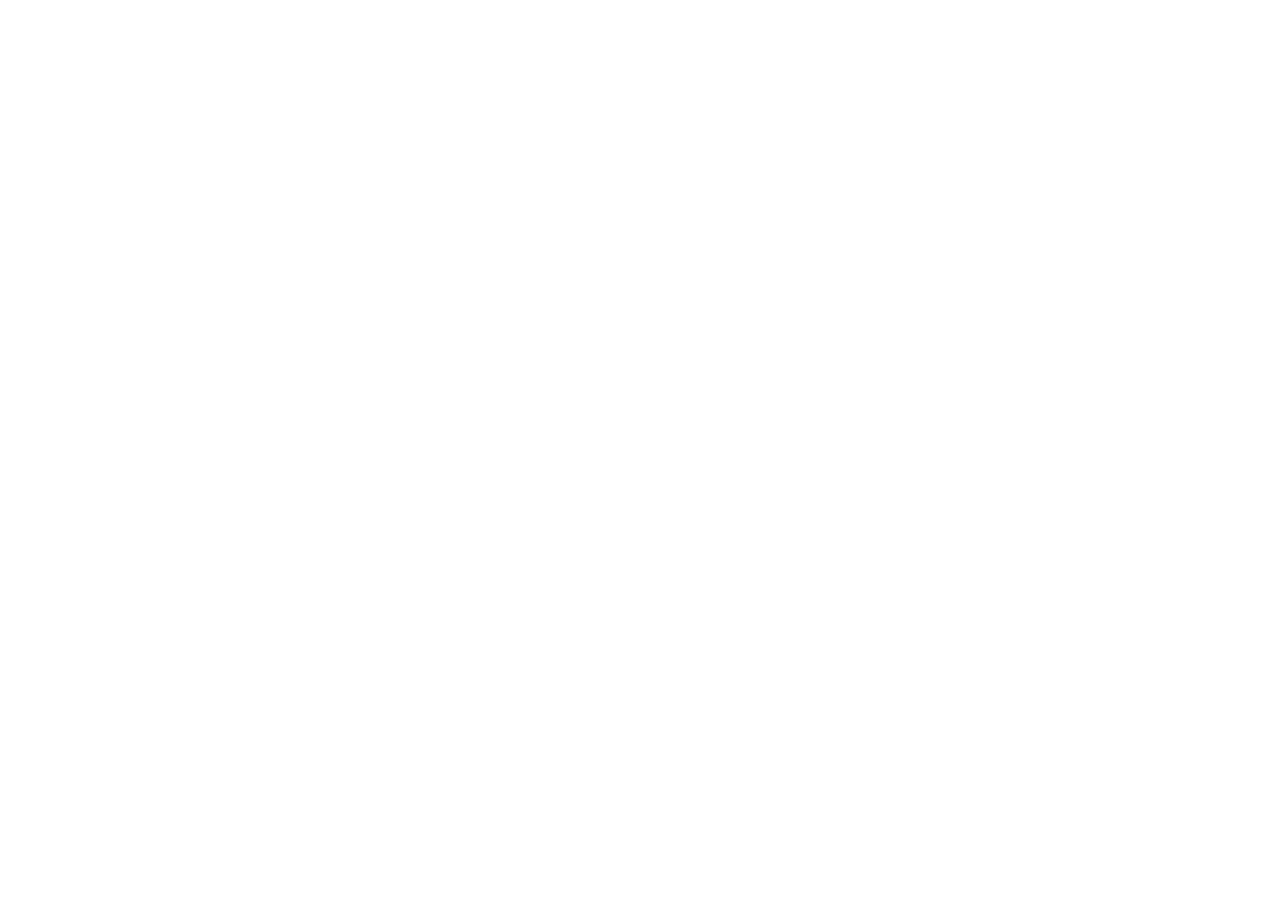
==== secIndex.html @ 35dae59d "Start of Second Draft" ====
<!DOCTYPE html>
<html lang="en">
<head>
    <meta charset="UTF-8">
    <meta http-equiv="X-UA-Compatible" content="IE=edge">
    <meta name="viewport" content="width=device-width, initial-scale=1.0">
    <link rel="stylesheet" href="https://cdnjs.cloudflare.com/ajax/libs/font-awesome/6.2.0/css/all.min.css" integrity="sha512-xh6O/CkQoPOWDdYTDqeRdPCVd1SpvCA9XXcUnZS2FmJNp1coAFzvtCN9BmamE+4aHK8yyUHUSCcJHgXloTyT2A==" crossorigin="anonymous" referrerpolicy="no-referrer" />
    <title>My Movies</title>
</head>
<body>
    

    <header>
        <div></div>
        <div></div>
        <div></div>
    </header>

    <main>
        <div class="nowShowing">
            <div class="nowShowing__header">

            </div>
            <div class="nowShowing__movies">

            </div>
        </div>

        <div class="popular">
            <div class="popular__header">

            </div>
            <div class="popular__movies">

            </div>
        </div>
    </main>

    <footer>
        <div></div>
        <div></div>
        <div></div>
    </footer>


</body>
</html>
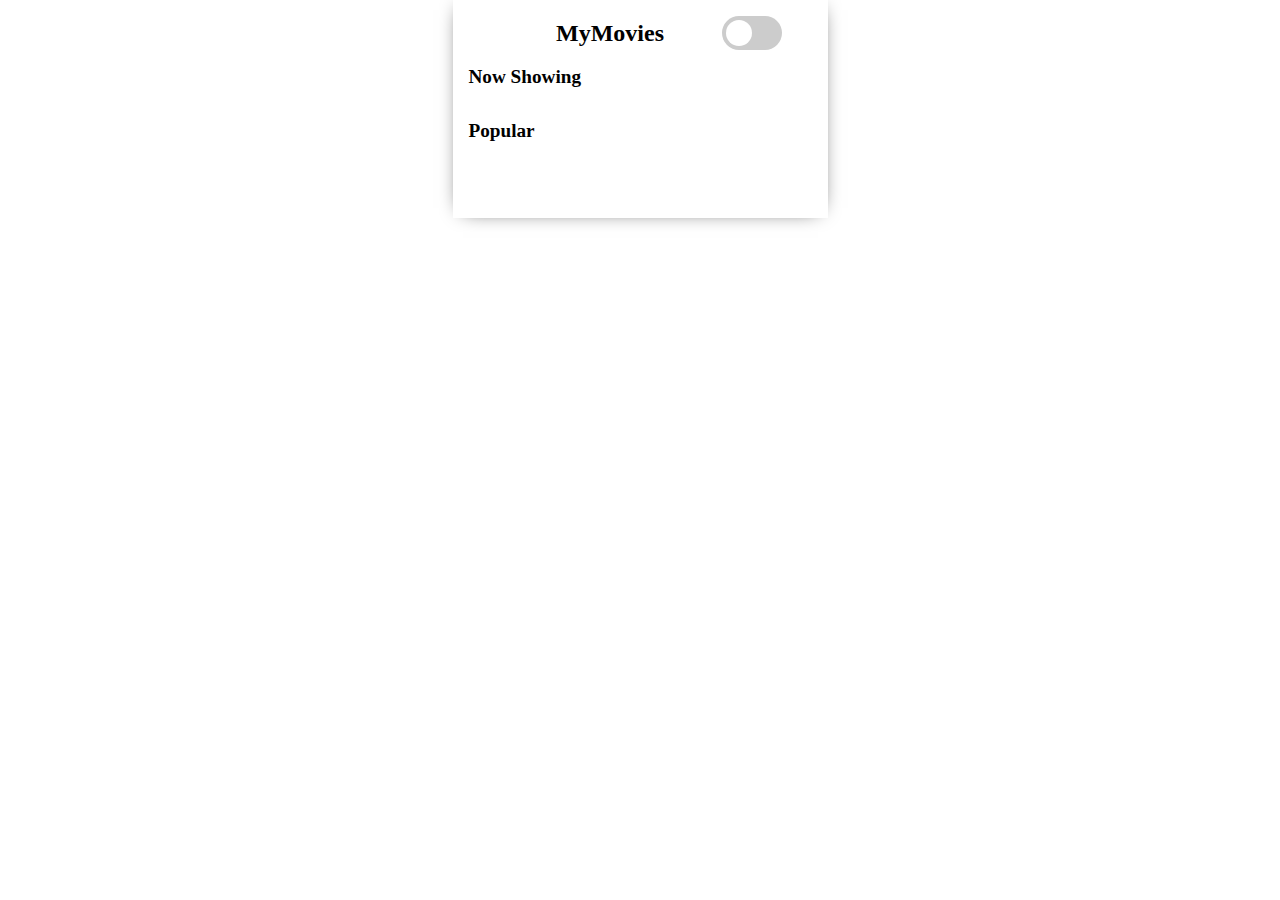
==== commit 3c2ca648: "So far" ====
--- a/secIndex.html
+++ b/secIndex.html
@@ -1,25 +1,34 @@
 <!DOCTYPE html>
 <html lang="en">
-<head>
-    <meta charset="UTF-8">
-    <meta http-equiv="X-UA-Compatible" content="IE=edge">
-    <meta name="viewport" content="width=device-width, initial-scale=1.0">
-    <link rel="stylesheet" href="https://cdnjs.cloudflare.com/ajax/libs/font-awesome/6.2.0/css/all.min.css" integrity="sha512-xh6O/CkQoPOWDdYTDqeRdPCVd1SpvCA9XXcUnZS2FmJNp1coAFzvtCN9BmamE+4aHK8yyUHUSCcJHgXloTyT2A==" crossorigin="anonymous" referrerpolicy="no-referrer" />
-    <title>My Movies</title>
+    <head>
+        <meta charset="UTF-8">
+        <meta http-equiv="X-UA-Compatible" content="IE=edge">
+        <meta name="viewport" content="width=device-width, initial-scale=1.0">
+        <link rel="stylesheet" href="https://cdnjs.cloudflare.com/ajax/libs/font-awesome/6.2.0/css/all.min.css" integrity="sha512-xh6O/CkQoPOWDdYTDqeRdPCVd1SpvCA9XXcUnZS2FmJNp1coAFzvtCN9BmamE+4aHK8yyUHUSCcJHgXloTyT2A==" crossorigin="anonymous" referrerpolicy="no-referrer" />
+        <link rel="stylesheet" href="css/secIndex.css">
+        <link rel="stylesheet" class="darkmodeStylesheet" href="css/secIndexDark.css" disabled=true>
+        <script defer src="js/secIndex.js"></script>
+        <title>My Movies</title>
 </head>
 <body>
     
 
     <header>
-        <div></div>
-        <div></div>
-        <div></div>
+        <div><i class="fa-solid fa-bars-staggered"></i></div>
+        <div><h1>MyMovies</h1></div>
+        <div>
+            <label class="switch">
+                <input type="checkbox">
+                <span class="slider round"></span>
+            </label>
+        </div>
     </header>
 
     <main>
         <div class="nowShowing">
             <div class="nowShowing__header">
-
+                <div><h2>Now Showing</h2></div>
+                <div></div>
             </div>
             <div class="nowShowing__movies">
 
@@ -28,20 +37,20 @@
 
         <div class="popular">
             <div class="popular__header">
-
+                <div><h2>Popular</h2></div>
+                <div></div>
             </div>
             <div class="popular__movies">
-
+                
             </div>
         </div>
     </main>
 
-    <footer>
-        <div></div>
-        <div></div>
-        <div></div>
-    </footer>
-
+    <nav>
+        <div><i class="fa-solid fa-film"></i></div>
+        <div><i class="fa-solid fa-ticket"></i></div>
+        <div><i class="fa-regular fa-bookmark"></i></div>
+    </nav>
 
 </body>
 </html>--- a/css/secIndex.css
+++ b/css/secIndex.css
@@ -0,0 +1,284 @@
+* {
+    padding: 0;
+    margin: 0;
+    box-sizing: border-box;
+}
+img {
+    width: 100%;
+    object-fit: fill;
+}
+a:link, a:visited, a:hover, a:active {
+    text-decoration: none;
+    color: black;
+}
+h1 { font-size: 1.5rem; }
+h2 { font-size: 1.2rem; }
+h3 { font-size: 1rem; }
+p { font-size: 0.8rem; }
+.fa-star { 
+    font-size: 0.8rem;
+    color: orange;
+}
+
+
+#gone {
+    opacity: 0;
+    transform: translateX(-100px);
+    transition: 150ms;
+}
+.entered {
+    opacity: 1;
+    transform: translateX(0px);
+}
+
+/* BODY */
+body {
+    width: 375px;
+    padding: 1rem 1rem;
+    margin: 0 auto;
+    box-shadow: 0px 0px 20px -10px black;
+}
+
+/* HEADER */
+header {
+    display: grid;
+    grid-auto-flow: column;
+    justify-items: center;
+    align-items: center;
+    margin-bottom: 1rem;
+}
+
+
+
+/* NOW SHOWING */
+/* HEADER */
+.nowShowing__header {
+    display: grid;
+    grid-auto-flow: column;
+}
+.nowShowing__header>:last-child {
+    justify-self: end;
+}
+
+/* MOVIES */
+/* Scroll */
+.nowShowing__movies::-webkit-scrollbar { display: none; }
+.nowShowing__movies {
+    display: grid;
+    grid-auto-flow: column;
+    overflow-x: scroll;
+    column-gap: 2rem;
+    padding: 1rem 0;
+    /* Scroll */
+    -ms-overflow-style: none;  /* IE and Edge */
+    scrollbar-width: none;  /* Firefox */
+}
+.nowShowing__movies__movie {
+    display: grid;
+    grid-row: 8fr 1fr;
+    width: 11rem;
+    margin: 0.5rem 0;
+    box-shadow: 1px 5px 25px -10px black;
+    border-radius: 0.3rem;
+}
+.nowShowing__movies__movie__imgBox {
+    display: grid;
+    place-items: center;
+    align-items: start;
+}
+.nowShowing__movies__movie>div>img {
+    border-radius: 0.3rem 0.3rem 0 0;
+}
+.nowShowing__movies__movie__text {
+    padding: 0 0.5rem;
+}
+.nowShowing__movies__movie__text__imdb {
+    display: grid;
+    grid-auto-flow: column;
+    grid-template-columns: 1fr 6fr;
+    align-items: end;
+}
+
+
+
+
+/* POPULAR */
+/* HEADER */
+.popular {
+    margin-bottom: 60px;
+}
+.popular__header {
+    display: grid;
+    grid-auto-flow: column;
+}
+.popular__header>:last-child {
+    justify-self: end;
+}
+
+/* MOVIES */
+.popular__movies {
+    display: grid;
+    row-gap: 2rem;
+}
+.popular__movies__card {
+    display: grid;
+    grid-template-columns: 1fr 2fr;
+    opacity: 0;
+    transform: translateX(-75px);
+    transition: 150ms;
+}
+.popular__movies__card.show {
+    opacity: 1;
+    transform: translateX(0px);
+    box-shadow: -10px 5px 20px -20px black;
+}
+.popular__movies__card__imgBox {
+    display: grid;
+    place-items: center;
+}
+.popular__movies__card__imgBox>img {
+    border-radius: 0.3rem;
+}
+.popular__movies__card__info {
+    padding-left: 0.5rem;
+    display: grid;
+    row-gap: 0.5rem;
+}
+.popular__movies__card__info__raiting {
+    display: grid;
+    grid-auto-flow: column;
+    grid-template-columns: 1fr 10fr;
+    align-items: end;
+}
+.popular__movies__card__info__genres {
+    display: grid;
+    grid-auto-flow: column;
+    grid-template-columns: repeat(2, 1fr);
+    column-gap: 0.5rem;
+}
+.popular__movies__card__info__genres>div {
+    background-color: #DBE3FF;
+    color: #88A4E8;
+    border-radius: 1rem;
+    text-align: center;
+    padding: 0.5rem 0.5rem;
+    height: 2rem;
+}
+
+
+
+/* FOOTER - NAV */
+nav {
+    height: 60px;
+    width: 100%;
+    display: grid;
+    grid-auto-flow: column;
+    justify-items: center;
+    align-items: center;
+    position: fixed;
+    bottom: 0px;
+    left: 0px;
+    background-color: rgba(255, 255, 255);
+}
+nav>div {
+    /* background-color: white; */
+}
+
+
+
+
+
+
+
+
+
+
+
+
+
+
+/* SWITCH TOGGLE */
+.switch {
+    position: relative;
+    display: inline-block;
+    width: 60px;
+    height: 34px;
+}
+
+/* Hide default HTML checkbox */
+.switch input {
+    opacity: 0;
+    width: 0;
+    height: 0;
+}
+
+/* The slider */
+.slider {
+    position: absolute;
+    cursor: pointer;
+    top: 0;
+    left: 0;
+    right: 0;
+    bottom: 0;
+    background-color: #ccc;
+    -webkit-transition: .4s;
+    transition: .4s;
+}
+
+.slider:before {
+    position: absolute;
+    content: "";
+    height: 26px;
+    width: 26px;
+    left: 4px;
+    bottom: 4px;
+    background-color: white;
+    -webkit-transition: .4s;
+    transition: .4s;
+}
+
+input:checked + .slider {
+    background-color: #2196F3;
+}
+
+input:focus + .slider {
+    box-shadow: 0 0 1px #2196F3;
+}
+
+input:checked + .slider:before {
+    -webkit-transform: translateX(26px);
+    -ms-transform: translateX(26px);
+    transform: translateX(26px);
+}
+
+/* Rounded sliders */
+.slider.round {
+    border-radius: 34px;
+}
+
+.slider.round:before {
+    border-radius: 50%;
+}
+
+
+
+/* LOADER */
+.loader {
+    width: 48px;
+    height: 48px;
+    border-radius: 50%;
+    display: inline-block;
+    border-top: 3px solid black;
+    border-right: 3px solid transparent;
+    box-sizing: border-box;
+    animation: rotation 1s linear infinite;
+}
+  
+@keyframes rotation {
+    0% {
+        transform: rotate(0deg);
+    }
+    100% {
+        transform: rotate(360deg);
+    }
+} --- a/css/secIndexDark.css
+++ b/css/secIndexDark.css
@@ -0,0 +1,52 @@
+body {
+    background-color: black;
+    color: white;
+}
+p, h1, h2, h3 {
+    color: white;
+}
+
+.nowShowing__movies__movie {
+    box-shadow: 5px 5px 25px -15px white;
+}
+
+
+
+
+.popular__movies__card__info__genres>div {
+    background-color: black;
+    color: white;
+    box-shadow: 0px 0px 3px 0px white;
+}
+.popular__movies__card {
+    opacity: 0;
+    transform: translateX(-75px);
+    transition: 150ms;
+}
+.popular__movies__card.show {
+    opacity: 1;
+    transform: translateX(0px);
+    box-shadow: -10px 0px 25px -15px white;
+}
+
+
+
+
+
+nav {
+    background-color: black;
+}
+
+
+
+
+.slider:before {
+    background-color: white;
+}
+input:checked + .slider {
+    background-color: black;
+    box-shadow: 0 0 5px white;
+}
+input:focus + .slider {
+    /* box-shadow: 0 0 5px white; */
+}